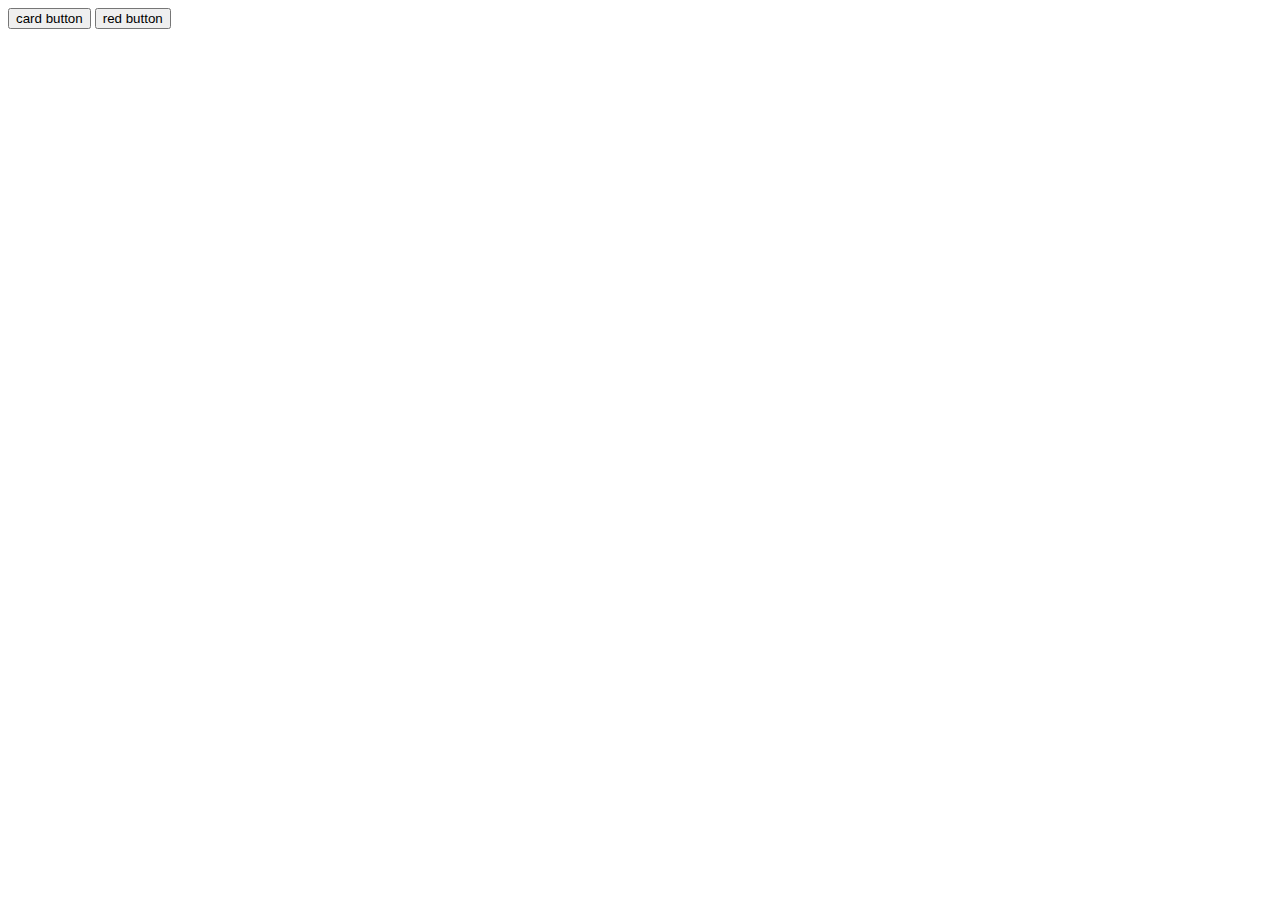
==== Задание20-JS/index.html @ 631d88c4 "js function" ====
<!DOCTYPE html>
<html lang="en">

<head>
    <meta charset="UTF-8">
    <meta name="viewport" content="width=device-width, initial-scale=1.0">
    <meta http-equiv="X-UA-Compatible" content="ie=edge">
    <title>Макет</title>
</head>

<body>
    <input type="button" onclick="clickmeone()" value="card button" >
    <input id="redClick" type="button" onclick="clickMeRed()" value="red button" >
    
    
    <script src="script.js" type="text/javascript">
    </script>
</body>

</html>
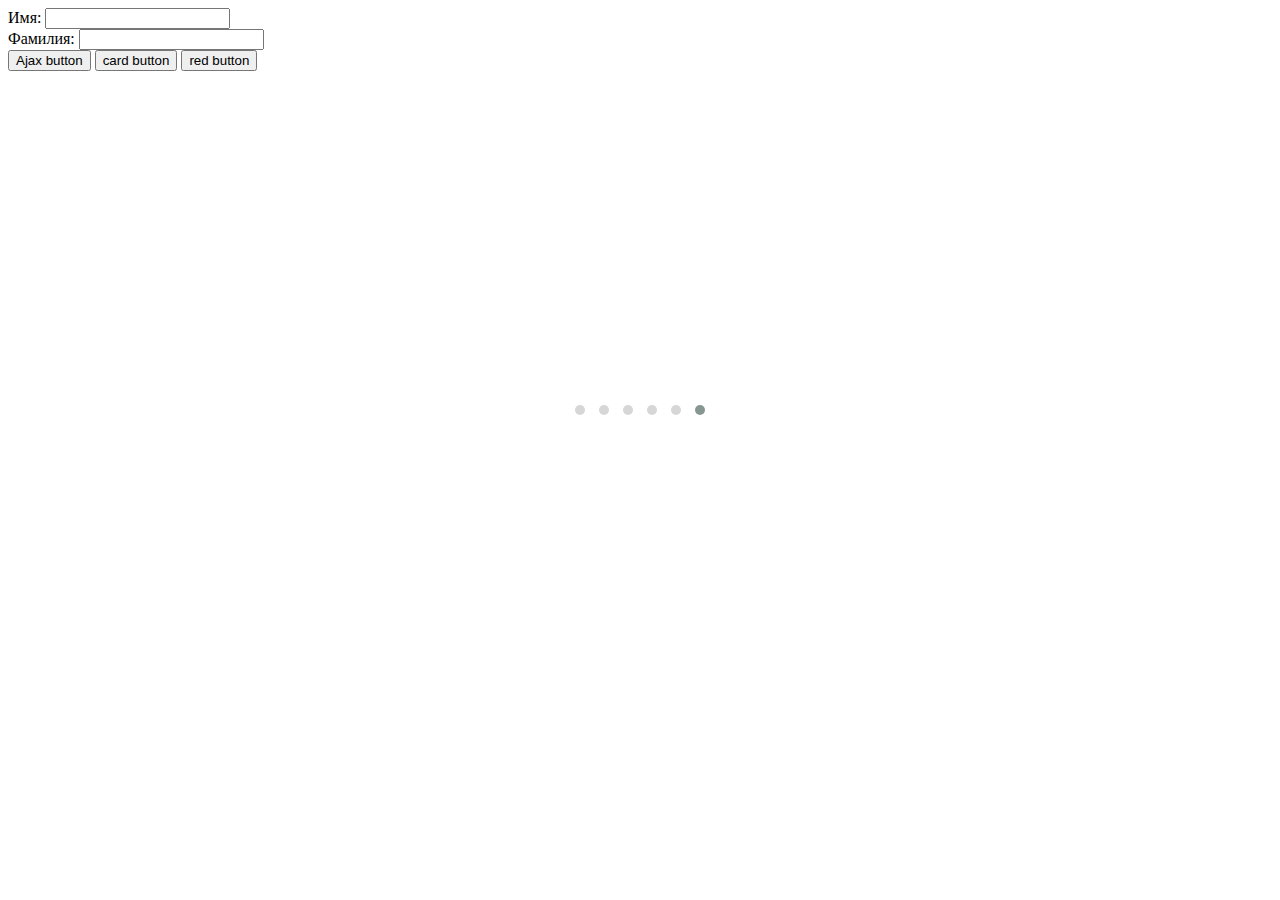
==== commit b2239646: "jsCommit" ====
--- a/Задание20-JS/index.html
+++ b/Задание20-JS/index.html
@@ -6,15 +6,61 @@
     <meta name="viewport" content="width=device-width, initial-scale=1.0">
     <meta http-equiv="X-UA-Compatible" content="ie=edge">
     <title>Макет</title>
+    <link rel="stylesheet" href="css/style.css">
+    <link rel="stylesheet" href="owlcarousel/owl.carousel.min.css">
+    <link rel="stylesheet" href="owlcarousel/owl.theme.default.min.css">
 </head>
 
 <body>
-    <input type="button" onclick="clickmeone()" value="card button" >
-    <input id="redClick" type="button" onclick="clickMeRed()" value="red button" >
-    
-    
-    <script src="script.js" type="text/javascript">
+    <!--scripts-->
+
+    <script src="https://code.jquery.com/jquery-3.3.1.min.js" integrity="sha256-FgpCb/KJQlLNfOu91ta32o/NMZxltwRo8QtmkMRdAu8="
+        crossorigin="anonymous"></script>
+    <script src="owlcarousel/owl.carousel.min.js"></script>
+    <script src="javascripts/script.js" type="text/javascript">
     </script>
+
+    <!--html-document-->
+
+    <form id="data" action="http://temp-eti.tmweb.ru/taxi/mail.php" method="GET">
+        Имя: <input type="text" name="First_name" id="First_name"><br>
+        Фамилия: <input type="text" name="Last_name" id="Last_name">
+    </form>
+    <button class="ajax_button">Ajax button</button>
+    <input type="button" onclick="clickmeone()" value="card button">
+    <input id="redClick" type="button" onclick="clickMeRed()" value="red button">
+    <div class="modal">Lorem ipsum dolor sit, amet consectetur adipisicing elit. Fugit recusandae tempore iste in
+        perspiciatis facere doloremque excepturi, at animi natus?
+        <div class="closeModal">close</div>
+    </div>
+    <div class="mask"></div>
+    <div class="owl-carousel owl-theme">
+        <div class="item-video">
+            <iframe width="560" height="315" src="https://www.youtube.com/embed/aFtfAqQx9EA" frameborder="0" allow="accelerometer; autoplay; encrypted-media; gyroscope; picture-in-picture"
+                allowfullscreen></iframe>
+        </div>
+        <div class="item-video">
+            <iframe width="560" height="315" src="https://www.youtube.com/embed/twFiD1SZrz0" frameborder="0" allow="accelerometer; autoplay; encrypted-media; gyroscope; picture-in-picture"
+                allowfullscreen></iframe>
+        </div>
+        <div class="item-video">
+            <iframe width="560" height="315" src="https://www.youtube.com/embed/Yn9LmvXKyh8" frameborder="0" allow="accelerometer; autoplay; encrypted-media; gyroscope; picture-in-picture"
+                allowfullscreen></iframe>
+        </div>
+        <div class="item-video">
+            <iframe width="560" height="315" src="https://www.youtube.com/embed/yYiivye9vWs" frameborder="0" allow="accelerometer; autoplay; encrypted-media; gyroscope; picture-in-picture"
+                allowfullscreen></iframe>
+        </div>
+        <div class="item-video">
+            <iframe width="560" height="315" src="https://www.youtube.com/embed/IHRE6bHKiz4" frameborder="0" allow="accelerometer; autoplay; encrypted-media; gyroscope; picture-in-picture"
+                allowfullscreen></iframe>
+        </div>
+        <div class="item-video">
+            <iframe width="560" height="315" src="https://www.youtube.com/embed/_4m1LQ7vUs4" frameborder="0" allow="accelerometer; autoplay; encrypted-media; gyroscope; picture-in-picture"
+                allowfullscreen></iframe>
+        </div>
+    </div>
+
 </body>
 
 </html>--- a/Задание20-JS/css/style.css
+++ b/Задание20-JS/css/style.css
@@ -0,0 +1,31 @@
+.modal{
+    position: fixed;
+    display: none;
+    border: 2px solid rebeccapurple;
+    border-radius: 15px;
+    width: 400px;
+    top: 50%;
+    left: 50%;
+    transform: translate(-50%, -50%);
+    z-index: 99;
+    background: orange;
+    padding-top: 20px;
+}
+
+.closeModal, .mask{
+    cursor: pointer;
+}
+
+.closeModal{
+    padding: 20px;
+}
+
+.mask{
+    position: fixed;
+    display: none;
+    left: 0;
+    right: 0;
+    top: 0;
+    bottom: 0;
+    background-color: rgba(0, 0, 0, 0.65)
+}